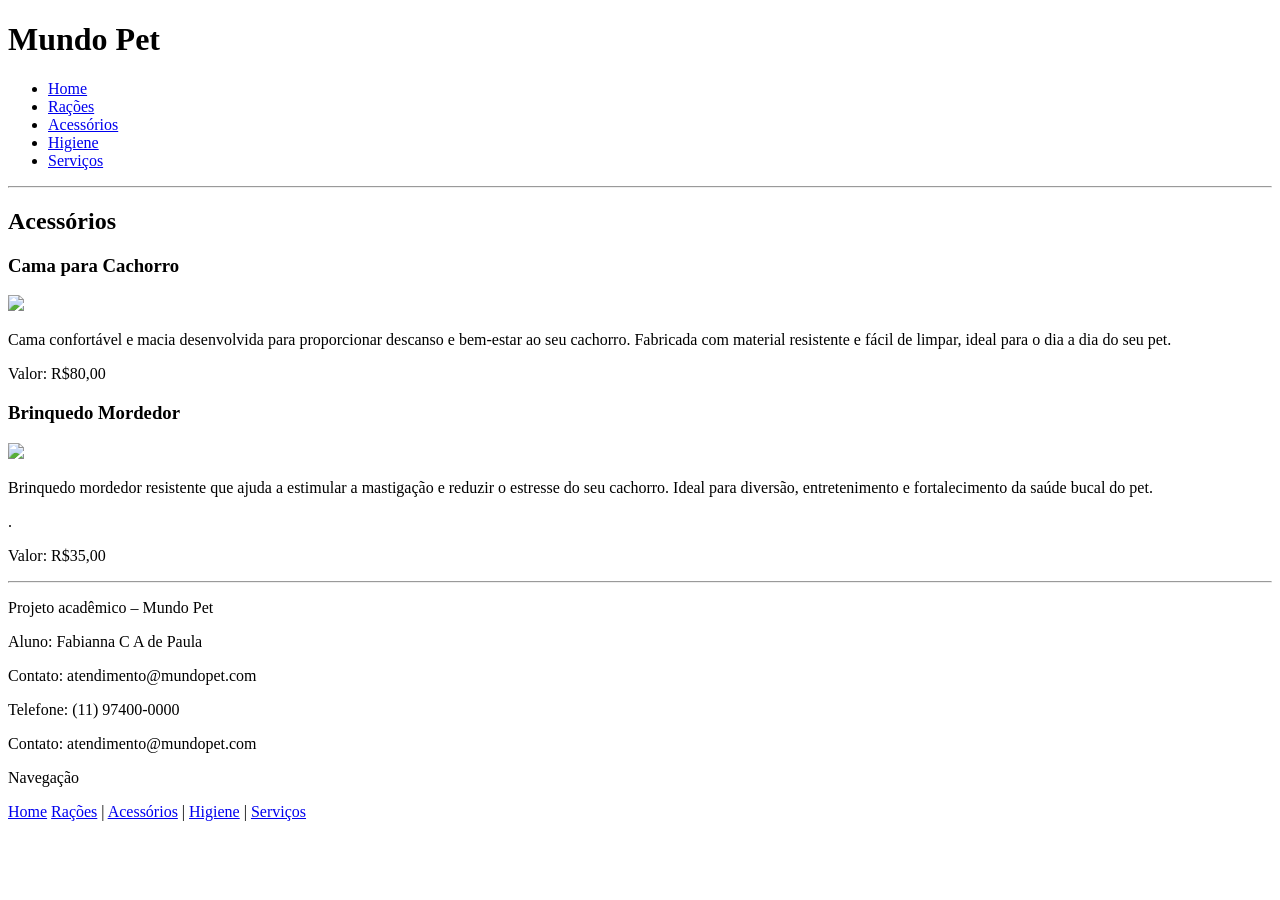
==== acessorios.html @ 0b2639e4 "Add files via upload" ====
<!DOCTYPE html>
<html lang="pt-br">

<head>
<meta charset="UTF-8">
<title>Acessórios - Mundo Pet</title>
</head>

<body>

<header>

<h1>Mundo Pet</h1>

<nav>
<ul>
<li><a href="index.html">Home</a></li>
<li><a href="racoes.html">Rações</a></li>
<li><a href="acessorios.html">Acessórios</a></li>
<li><a href="higiene.html">Higiene</a></li>
<li><a href="servicos.html">Serviços</a></li>
</ul>
</nav>

</header>

<hr>

<h2>Acessórios</h2>

<h3>Cama para Cachorro</h3>
<img src="imagens/cama-cachorro.jpg" width="250">
<p><p>Cama confortável e macia desenvolvida para proporcionar descanso e bem-estar ao seu cachorro. Fabricada com material resistente e fácil de limpar, ideal para o dia a dia do seu pet.</p></p>
<p>Valor: R$80,00</p>

<h3>Brinquedo Mordedor</h3>
<img src="imagens/brinquedo-mordedor.jpg" width="250">
<p><p>Brinquedo mordedor resistente que ajuda a estimular a mastigação e reduzir o estresse do seu cachorro. Ideal para diversão, entretenimento e fortalecimento da saúde bucal do pet.</p>.</p>
<p>Valor: R$35,00</p>

<hr>

<footer>

<p>Projeto acadêmico – Mundo Pet</p>
<p>Aluno: Fabianna C A de Paula</p>
<p>Contato: atendimento@mundopet.com</p>
<p>Telefone: (11) 97400-0000</p>
</p>Contato: atendimento@mundopet.com</p>



<p>Navegação</p>

<a href="index.html">Home</a>
<a href="racao.html">Rações</a> |
<a href="acessorios.html">Acessórios</a> |
<a href="higiene.html">Higiene</a> |
<a href="servicos.html">Serviços</a>


</footer>

</body>
</html>
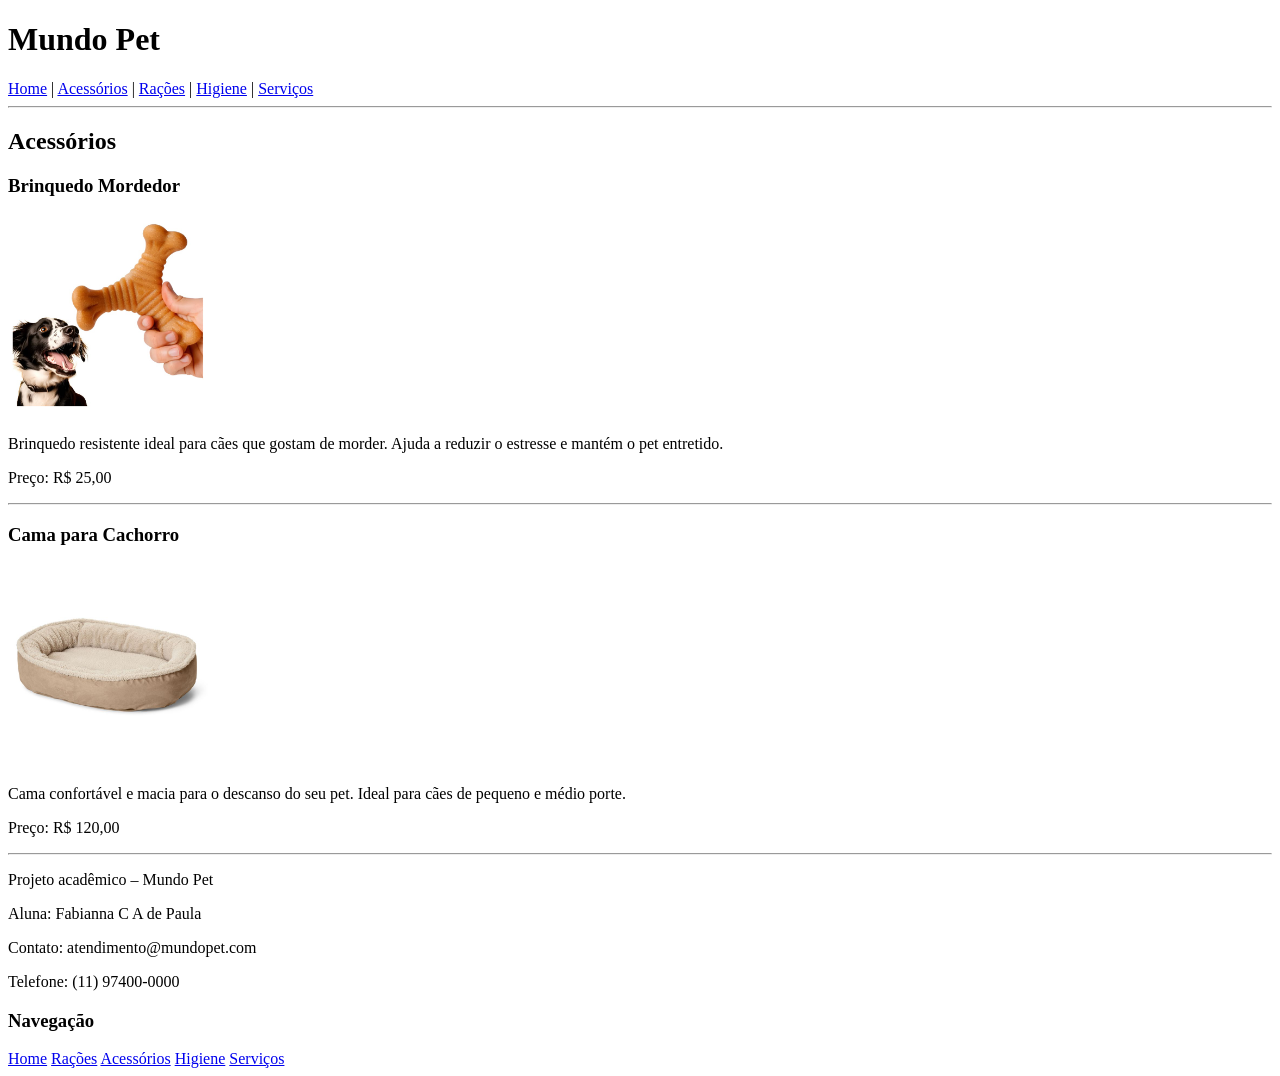
==== commit c820b1c5: "Atualização página" ====
--- a/acessorios.html
+++ b/acessorios.html
@@ -13,13 +13,11 @@
 <h1>Mundo Pet</h1>
 
 <nav>
-<ul>
-<li><a href="index.html">Home</a></li>
-<li><a href="racoes.html">Rações</a></li>
-<li><a href="acessorios.html">Acessórios</a></li>
-<li><a href="higiene.html">Higiene</a></li>
-<li><a href="servicos.html">Serviços</a></li>
-</ul>
+<a href="index.html">Home</a> |
+<a href="acessorios.html">Acessórios</a> |
+<a href="racoes.html">Rações</a> |
+<a href="higiene.html">Higiene</a> |
+<a href="servicos.html">Serviços</a>
 </nav>
 
 </header>
@@ -28,38 +26,50 @@
 
 <h2>Acessórios</h2>
 
+<h3>Brinquedo Mordedor</h3>
+
+<img src="Brinquedo-mordedor.jpg" width="200">
+
+<p>
+Brinquedo resistente ideal para cães que gostam de morder.
+Ajuda a reduzir o estresse e mantém o pet entretido.
+</p>
+
+<p>Preço: R$ 25,00</p>
+
+<hr>
+
 <h3>Cama para Cachorro</h3>
-<img src="imagens/cama-cachorro.jpg" width="250">
-<p><p>Cama confortável e macia desenvolvida para proporcionar descanso e bem-estar ao seu cachorro. Fabricada com material resistente e fácil de limpar, ideal para o dia a dia do seu pet.</p></p>
-<p>Valor: R$80,00</p>
 
-<h3>Brinquedo Mordedor</h3>
-<img src="imagens/brinquedo-mordedor.jpg" width="250">
-<p><p>Brinquedo mordedor resistente que ajuda a estimular a mastigação e reduzir o estresse do seu cachorro. Ideal para diversão, entretenimento e fortalecimento da saúde bucal do pet.</p>.</p>
-<p>Valor: R$35,00</p>
+<img src="cama-cachorro.jpg" width="200">
+
+<p>
+Cama confortável e macia para o descanso do seu pet.
+Ideal para cães de pequeno e médio porte.
+</p>
+
+<p>Preço: R$ 120,00</p>
 
 <hr>
 
 <footer>
 
 <p>Projeto acadêmico – Mundo Pet</p>
-<p>Aluno: Fabianna C A de Paula</p>
+<p>Aluna: Fabianna C A de Paula</p>
 <p>Contato: atendimento@mundopet.com</p>
 <p>Telefone: (11) 97400-0000</p>
-</p>Contato: atendimento@mundopet.com</p>
 
 
-
-<p>Navegação</p>
+  <h3>Navegação</h3>
 
 <a href="index.html">Home</a>
-<a href="racao.html">Rações</a> |
-<a href="acessorios.html">Acessórios</a> |
-<a href="higiene.html">Higiene</a> |
+<a href="racao.html">Rações</a>
+<a href="acessorios.html">Acessórios</a>
+<a href="higiene.html">Higiene</a>
 <a href="servicos.html">Serviços</a>
-
 
 </footer>
 
 </body>
-</html>+
+</html>
